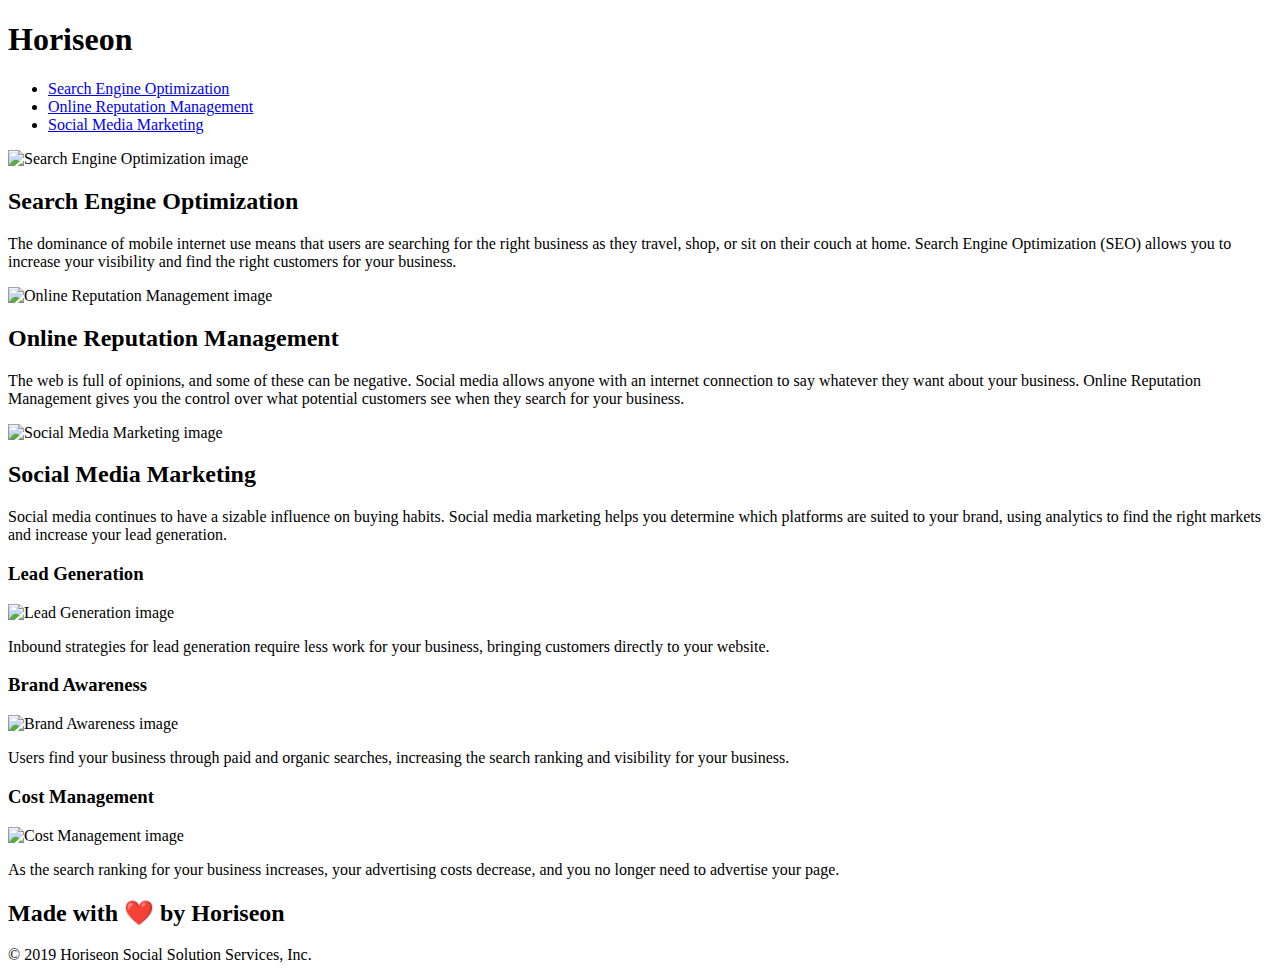
==== index.html @ dac26ea6 "Moved html location" ====
<!DOCTYPE html>
<html lang="en-gb">

<head>
    <meta charset="UTF-8" />
    <link rel="stylesheet" href="./assets/css/style.css">
    <title>website</title>
</head>

<body>
    <header class="header">
        <h1>Hori<span class="seo">seo</span>n</h1>
        <nav>
            <ul>
                <li>
                    <a href="#search-engine-optimization">Search Engine Optimization</a>
                </li>
                <li>
                    <a href="#online-reputation-management">Online Reputation Management</a>
                </li>
                <li>
                    <a href="#social-media-marketing">Social Media Marketing</a>
                </li>
            </ul>
        </nav>
    </header>


    <div class="hero"></div>

    <main class="content">
        <article id="search-engine-optimization" class="content-section search-engine-optimization">
        
            <img src="./assets/images/search-engine-optimization.jpg" class="float-left" alt="Search Engine Optimization image">
            <h2>Search Engine Optimization</h2>
            <p>
                The dominance of mobile internet use means that users are searching for the right business as they travel, shop, or sit on their couch at home. Search Engine Optimization (SEO) allows you to increase your visibility and find the right customers for your business.
            </p>
        </article>

        <article id="online-reputation-management" class="online-reputation-management">
            <img src="./assets/images/online-reputation-management.jpg" class="float-right" alt="Online Reputation Management image">
            <h2>Online Reputation Management</h2>
            <p>
                The web is full of opinions, and some of these can be negative. Social media allows anyone with an internet connection to say whatever they want about your business. Online Reputation Management gives you the control over what potential customers see when they search for your business.
            </p>
        </article>


        <article id="social-media-marketing" class="social-media-marketing">
            <img src="./assets/images/social-media-marketing.jpg" class="float-left" alt="Social Media Marketing image"> 
            <h2>Social Media Marketing</h2>
            <p>
                Social media continues to have a sizable influence on buying habits. Social media marketing helps you determine which platforms are suited to your brand, using analytics to find the right markets and increase your lead generation.
            </p>
        </article>
    </main>

    <aside class="benefits">
        <article class="benefit-lead">
            <h3>Lead Generation</h3>
            <img src="./assets/images/lead-generation.png" alt="Lead Generation image" />
            <p>
                Inbound strategies for lead generation require less work for your business, bringing customers directly to your website.
            </p>
        </article>

        <article class="benefit-brand">
            <h3>Brand Awareness</h3>
            <img src="./assets/images/brand-awareness.png" alt="Brand Awareness image" />
            <p>
                Users find your business through paid and organic searches, increasing the search ranking and visibility for your business.
            </p>
        </article>

        <article class="benefit-cost">
            <h3>Cost Management</h3>
            <img src="./assets/images/cost-management.png" alt="Cost Management image">
            <p>
                As the search ranking for your business increases, your advertising costs decrease, and you no longer need to advertise your page.
            </p>
        </article>
    </aside>

    <footer class="footer">
        <h2>Made with ❤️️ by Horiseon</h2>
        <p>
            &copy; 2019 Horiseon Social Solution Services, Inc.
        </p>
    </footer>
</body>

</html>
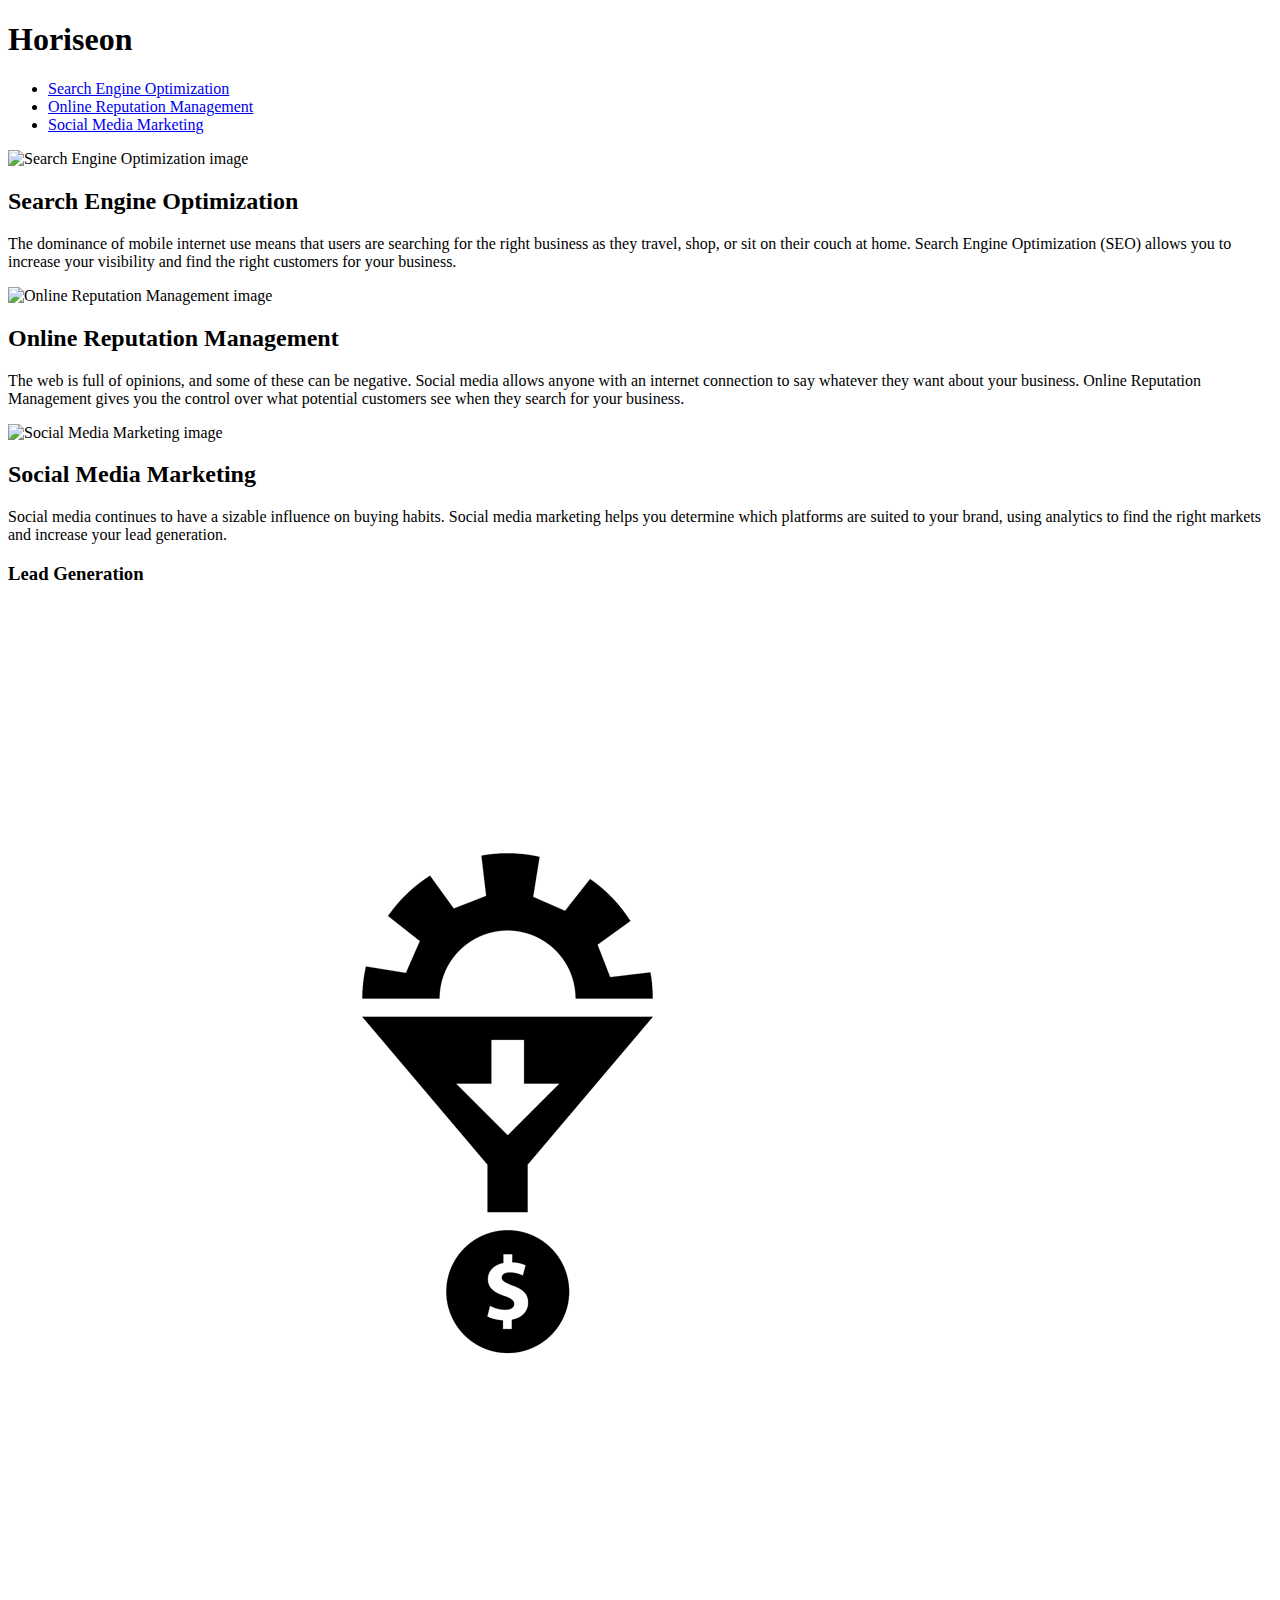
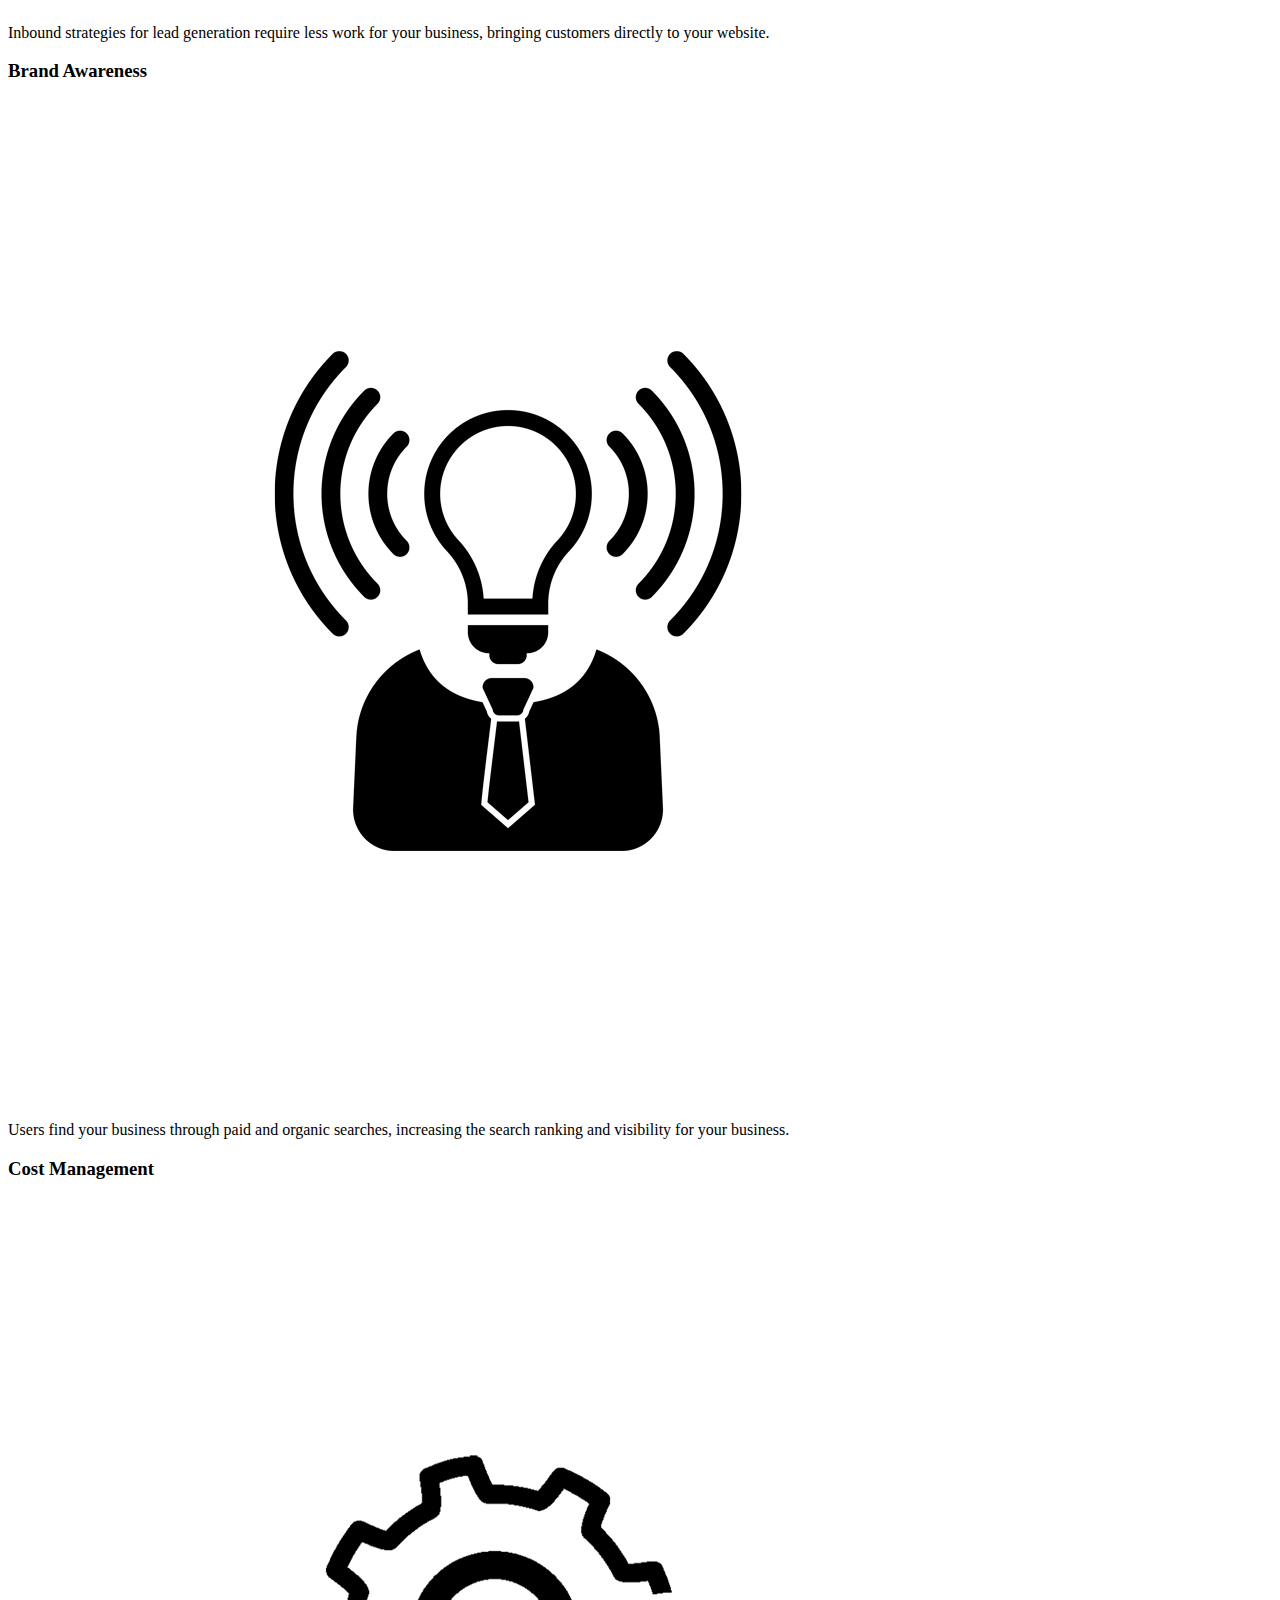
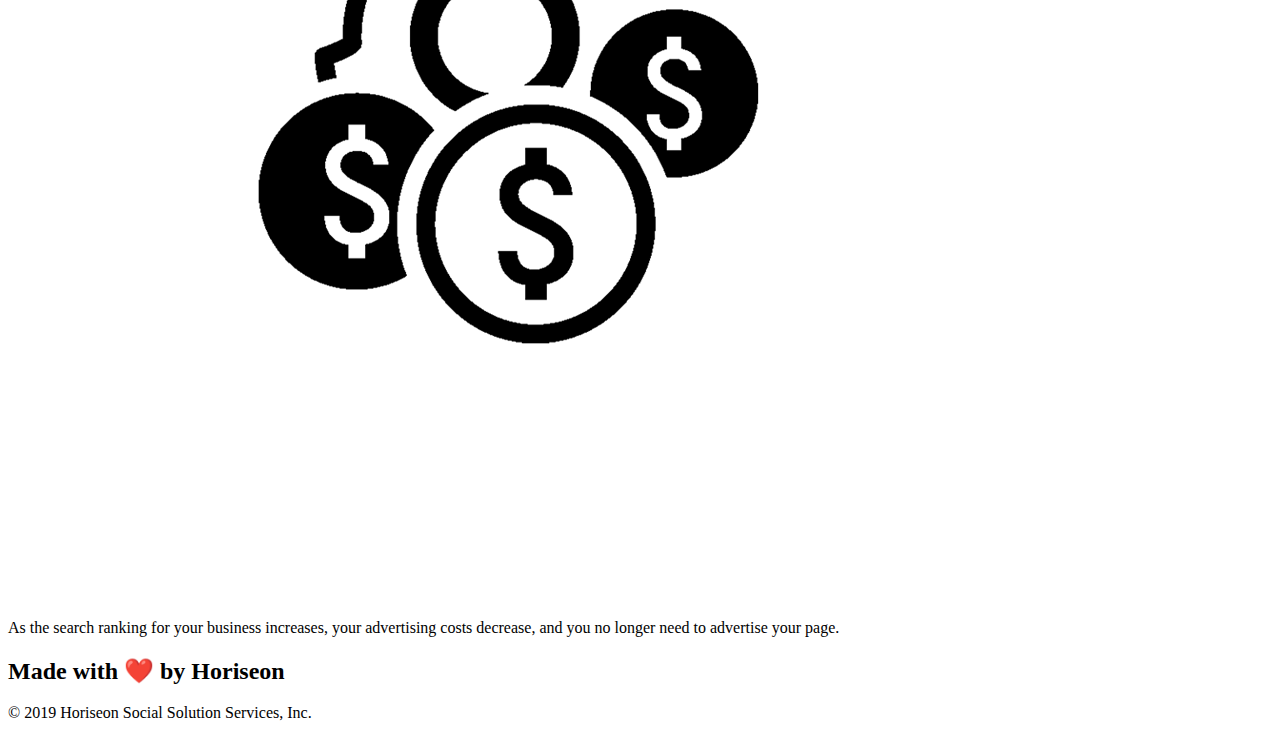
==== commit 1e36c5bb: "corrected spelling mistake" ====
--- a/index.html
+++ b/index.html
@@ -31,7 +31,7 @@
     <main class="content">
         <article id="search-engine-optimization" class="content-section search-engine-optimization">
         
-            <img src="./assets/images/search-engine-optimization.jpg" class="float-left" alt="Search Engine Optimization image">
+            <img src="./Assets/" class="float-left" alt="Search Engine Optimization image">
             <h2>Search Engine Optimization</h2>
             <p>
                 The dominance of mobile internet use means that users are searching for the right business as they travel, shop, or sit on their couch at home. Search Engine Optimization (SEO) allows you to increase your visibility and find the right customers for your business.
@@ -39,7 +39,7 @@
         </article>
 
         <article id="online-reputation-management" class="online-reputation-management">
-            <img src="./assets/images/online-reputation-management.jpg" class="float-right" alt="Online Reputation Management image">
+            <img src="./Assets/images/online-reputation-management.jpg" class="float-right" alt="Online Reputation Management image">
             <h2>Online Reputation Management</h2>
             <p>
                 The web is full of opinions, and some of these can be negative. Social media allows anyone with an internet connection to say whatever they want about your business. Online Reputation Management gives you the control over what potential customers see when they search for your business.
@@ -48,7 +48,7 @@
 
 
         <article id="social-media-marketing" class="social-media-marketing">
-            <img src="./assets/images/social-media-marketing.jpg" class="float-left" alt="Social Media Marketing image"> 
+            <img src="./Assets/images/social-media-marketing.jpg" class="float-left" alt="Social Media Marketing image"> 
             <h2>Social Media Marketing</h2>
             <p>
                 Social media continues to have a sizable influence on buying habits. Social media marketing helps you determine which platforms are suited to your brand, using analytics to find the right markets and increase your lead generation.
@@ -59,7 +59,7 @@
     <aside class="benefits">
         <article class="benefit-lead">
             <h3>Lead Generation</h3>
-            <img src="./assets/images/lead-generation.png" alt="Lead Generation image" />
+            <img src="./Assets/images/lead-generation.png" alt="Lead Generation image" />
             <p>
                 Inbound strategies for lead generation require less work for your business, bringing customers directly to your website.
             </p>
@@ -67,7 +67,7 @@
 
         <article class="benefit-brand">
             <h3>Brand Awareness</h3>
-            <img src="./assets/images/brand-awareness.png" alt="Brand Awareness image" />
+            <img src="./Assets/images/brand-awareness.png" alt="Brand Awareness image" />
             <p>
                 Users find your business through paid and organic searches, increasing the search ranking and visibility for your business.
             </p>
@@ -75,7 +75,7 @@
 
         <article class="benefit-cost">
             <h3>Cost Management</h3>
-            <img src="./assets/images/cost-management.png" alt="Cost Management image">
+            <img src="./Assets/images/cost-management.png" alt="Cost Management image">
             <p>
                 As the search ranking for your business increases, your advertising costs decrease, and you no longer need to advertise your page.
             </p>
